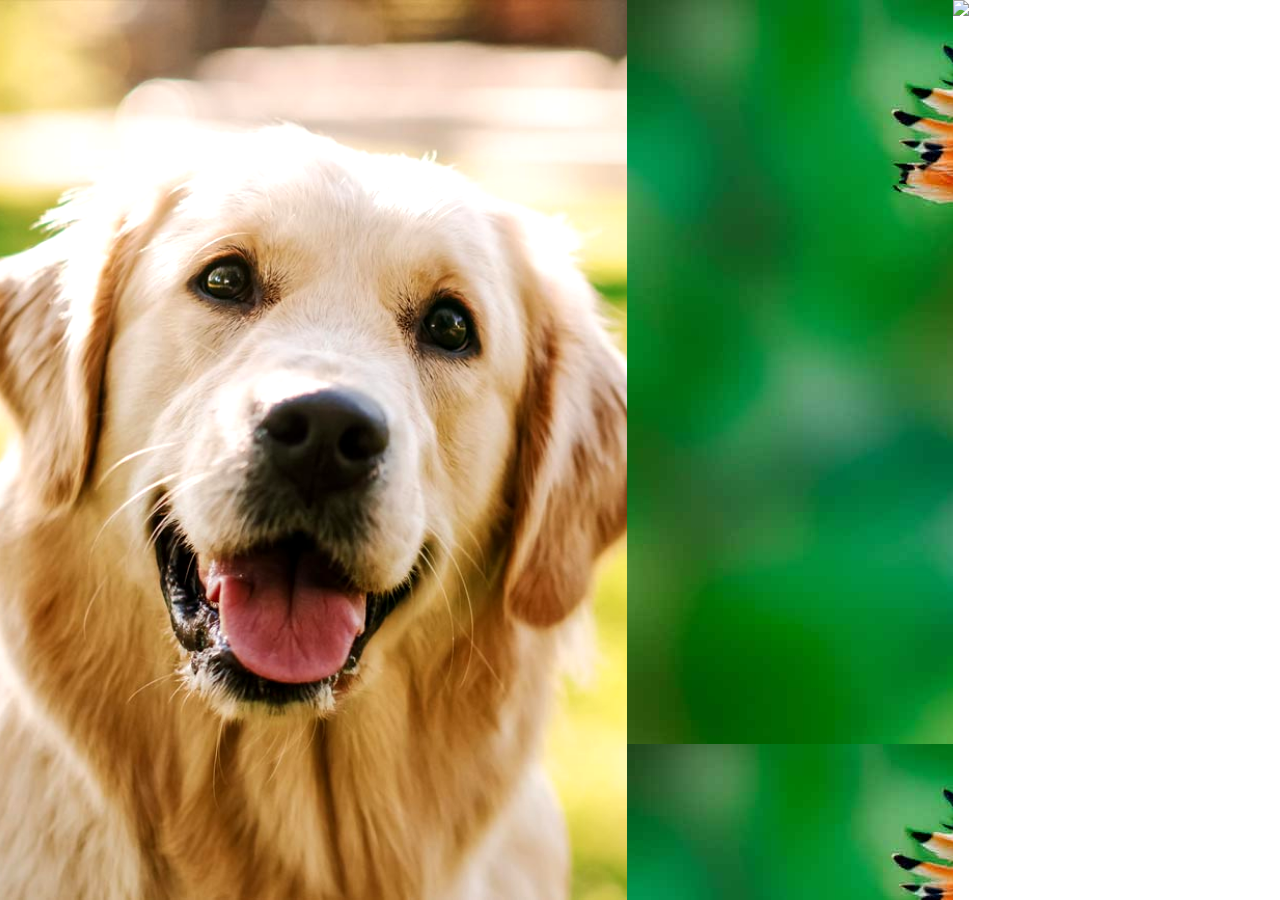
==== index.html @ 896e4c48 "PRIIMER COMMIT" ====
<!DOCTYPE html>
<html lang="es">
    <head>
        <meta charset="UTF-8">
        <meta http-equiv="X-UA-Compatible" content="IE=edge">
        <meta name="viewport" content="width=device-width, initial-scale=1.0">
        <title>Nest</title>
        <link rel="stylesheet" href="./estilos/main.css" type="text/css" />
    </head>
    <body>
        
        <section>
            <img src="imagenes/perro.jpeg"/>
            <a class="nests" href="nests.html"></a>
            <img src="imagenes/campusUva.jpeg"/>
        </section>

    </body>
</html>
---- estilos/main.css ----
body {
    margin: 0 auto;
    min-height: 100vh;
}

section {
    display: flex;
    min-height: 100vh;

    
}

.nests {
    height: 100;
    width: 0px;
    flex-grow: 1;
    object-fit: cover;
    transition: 0.5s ease;
    background-image: url(../imagenes/pajaro.jpeg);
}

section img {
    height: 100;
    width: 0px;
    flex-grow: 1;
    object-fit: cover;
    transition: 0.5s ease;
}

section img:hover {
    width: 300px;
    filter: contrast(120%);
}

.nests:hover {
    width: 300px;
    filter: contrast(120%);
}
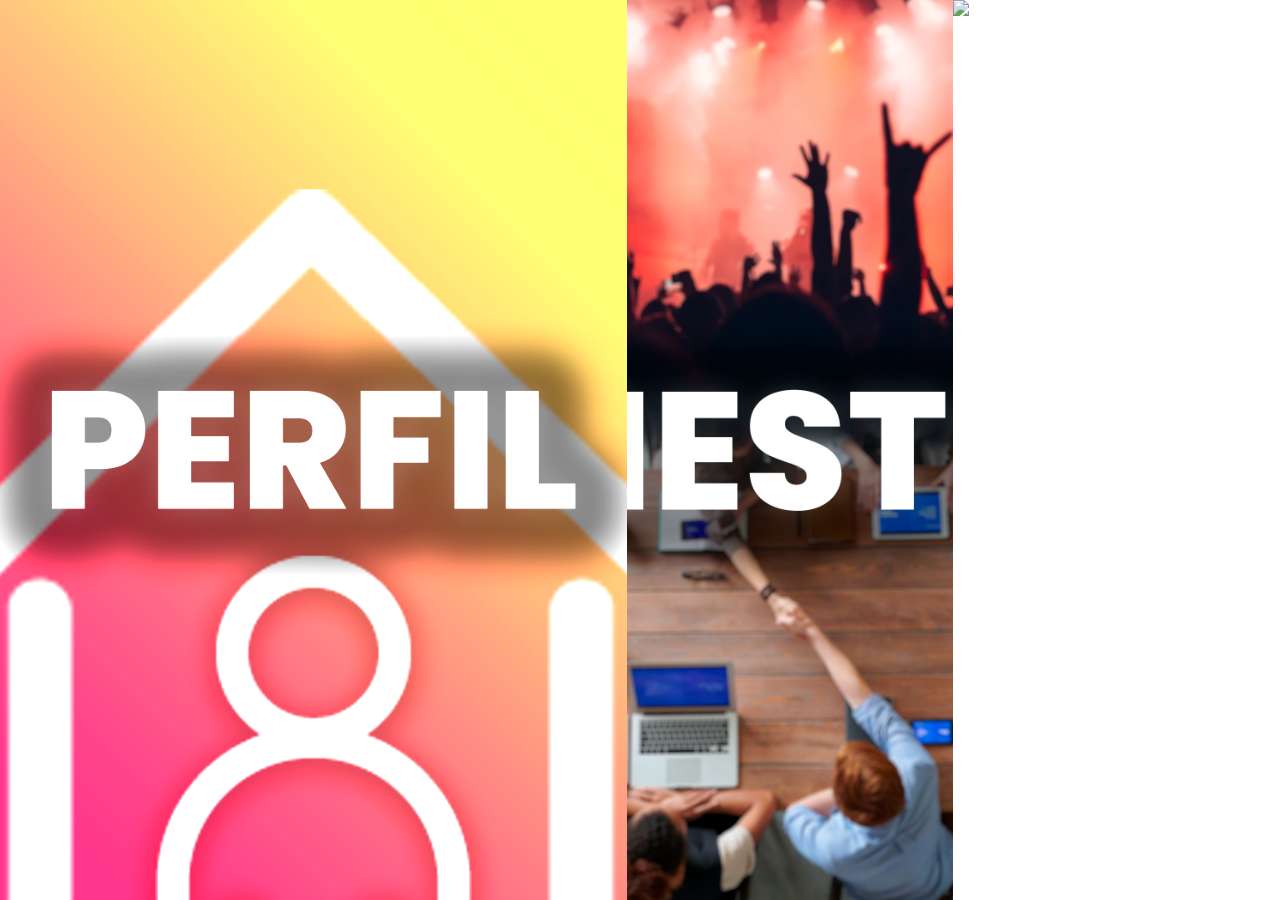
==== commit 61513a71: "SECCION NESTS" ====
--- a/index.html
+++ b/index.html
@@ -10,7 +10,7 @@
     <body>
         
         <section>
-            <img src="imagenes/perro.jpeg"/>
+            <a class="perfil" href="nests.html"></a>
             <a class="nests" href="nests.html"></a>
             <img src="imagenes/campusUva.jpeg"/>
         </section>
--- a/estilos/main.css
+++ b/estilos/main.css
@@ -14,10 +14,24 @@
     height: 100;
     width: 0px;
     flex-grow: 1;
-    object-fit: cover;
     transition: 0.5s ease;
-    background-image: url(../imagenes/pajaro.jpeg);
+    background-image: url(../imagenes/nests.jpg);
+    background-size: cover;
+    background-position: center;
+    background-repeat: no-repeat;
 }
+
+.perfil {
+    height: 100;
+    width: 0px;
+    flex-grow: 1;
+    transition: 0.5s ease;
+    background-image: url(../imagenes/perfil.jpg);
+    background-size: cover;
+    background-position: center;
+    background-repeat: no-repeat;
+}
+
 
 section img {
     height: 100;
@@ -35,4 +49,9 @@
 .nests:hover {
     width: 300px;
     filter: contrast(120%);
+}
+
+.perfil:hover {
+    width: 300px;
+    filter: contrast(120%);
 }